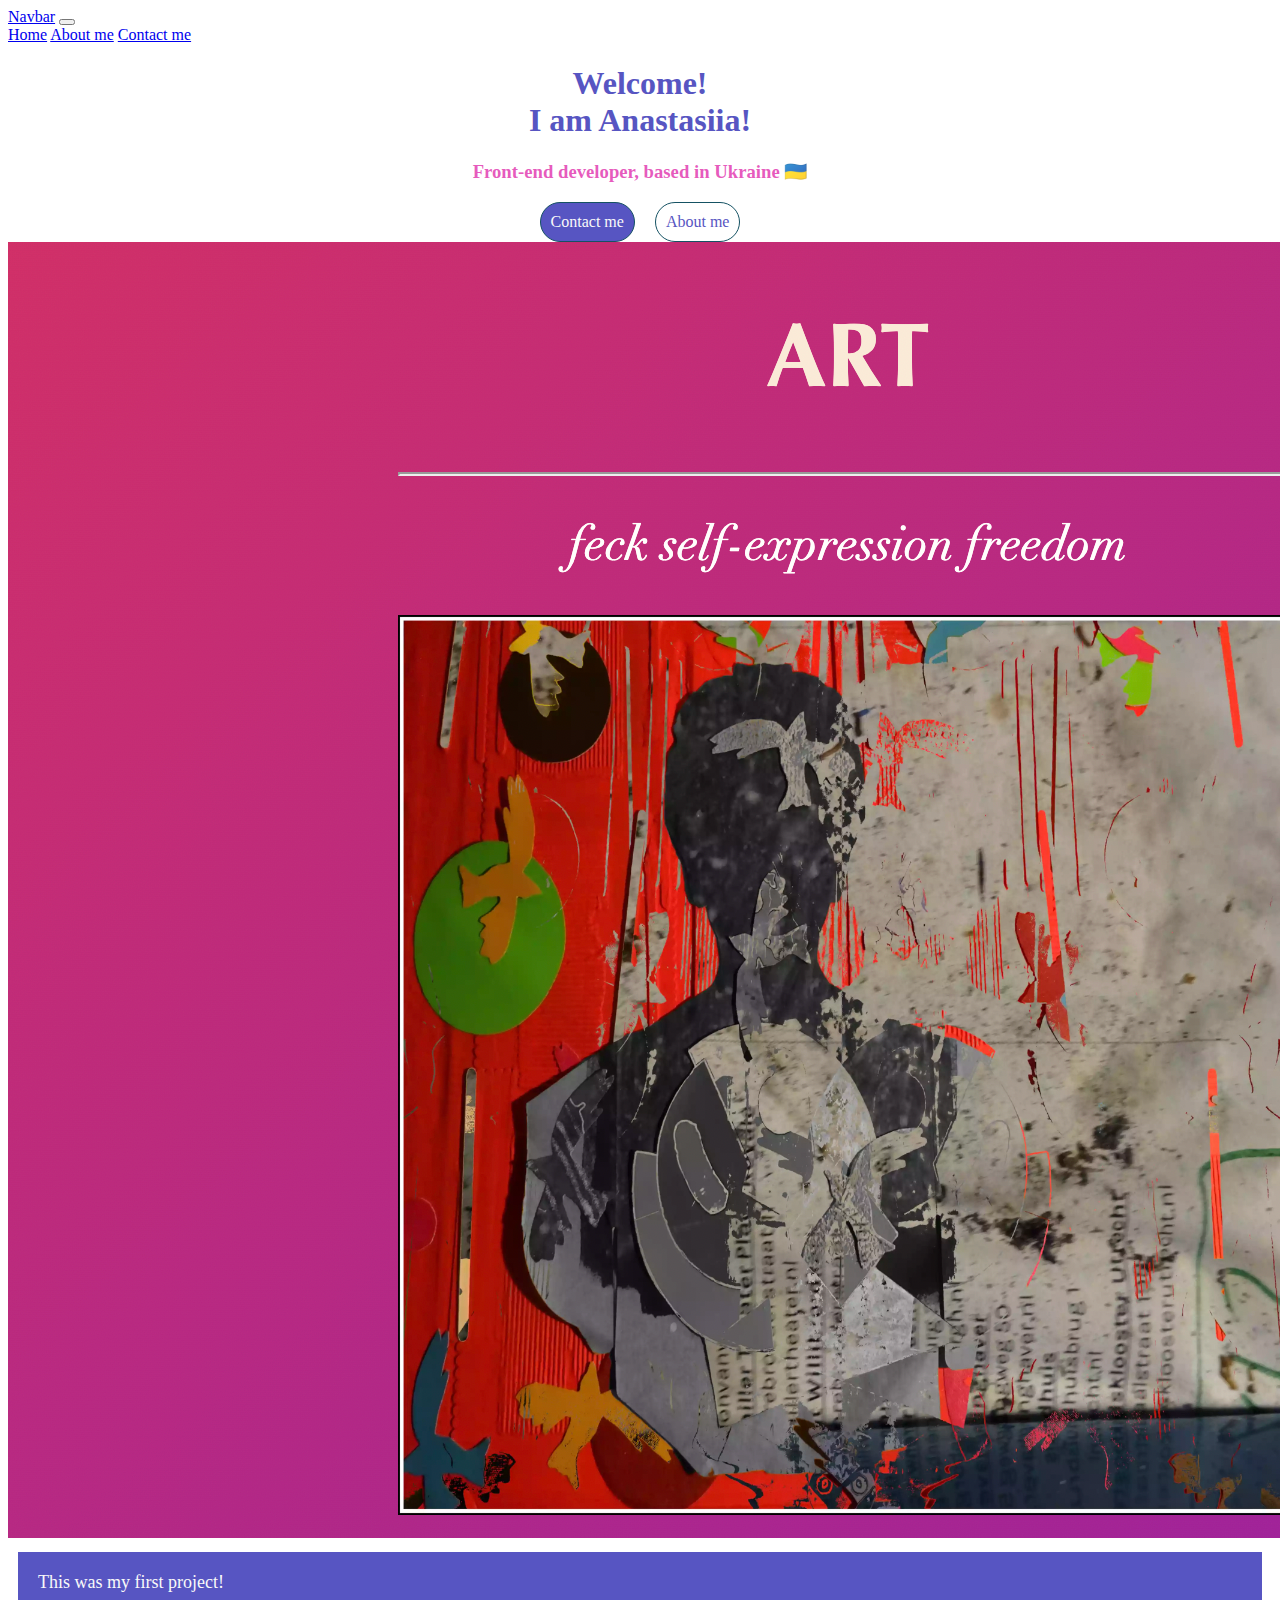
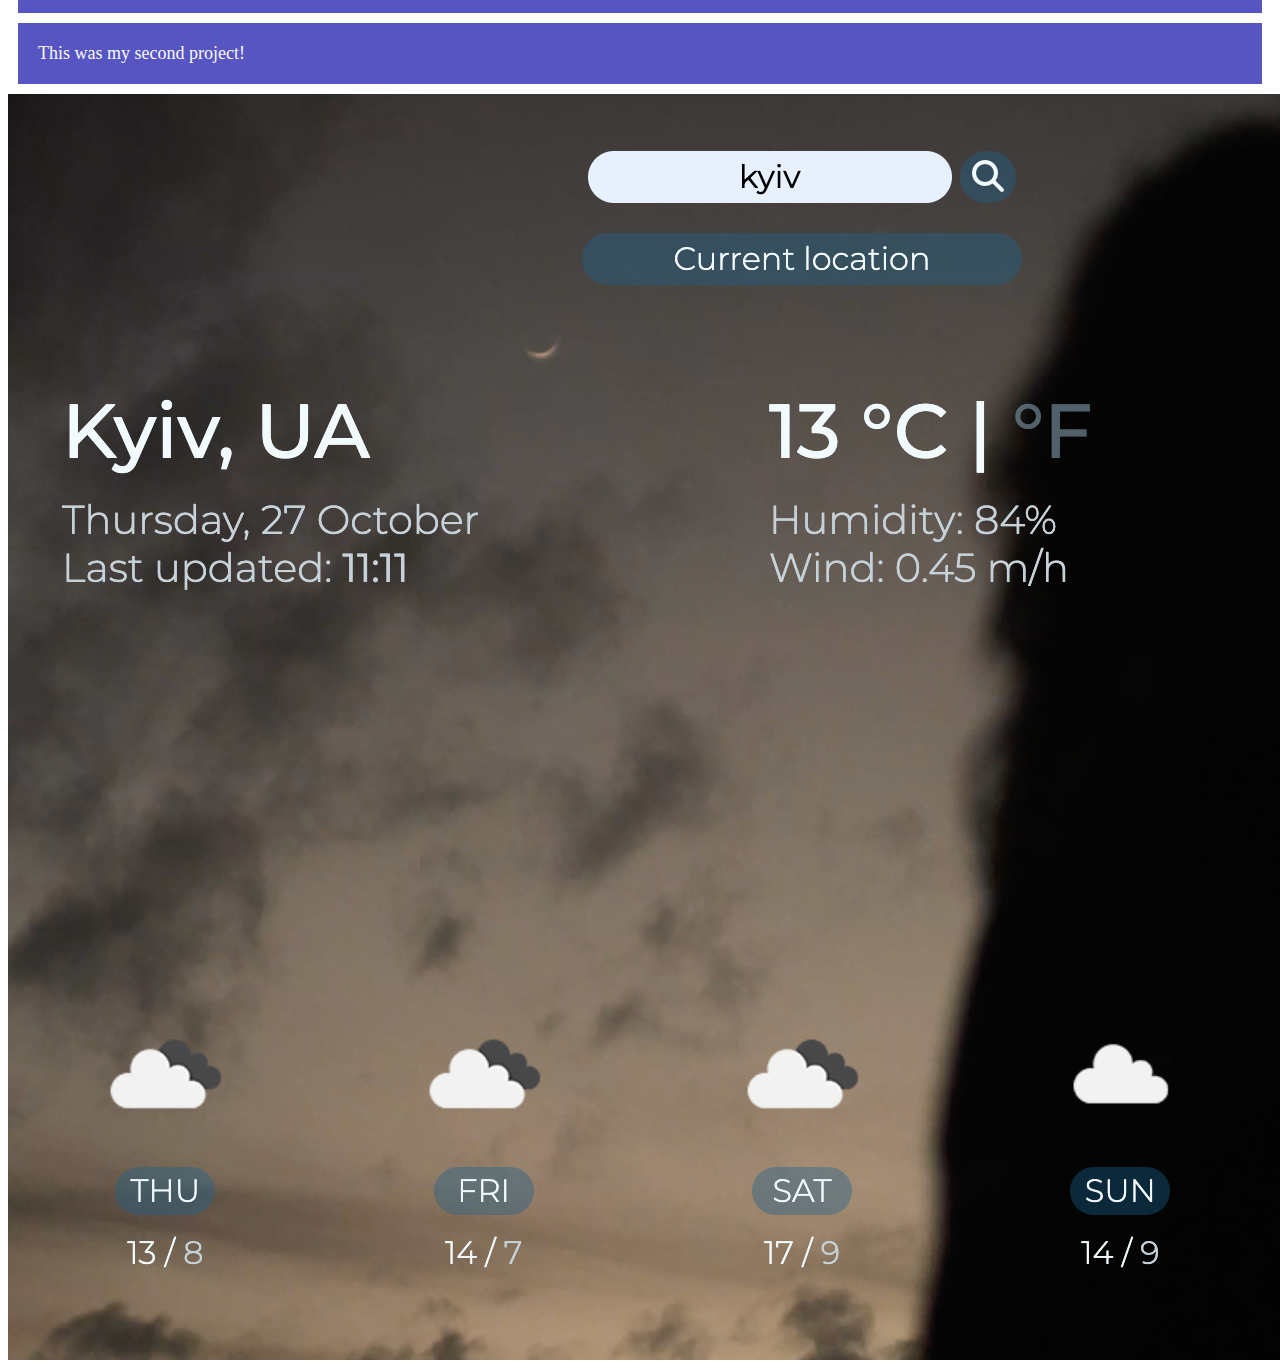
==== index.html @ df314cd1 "Initial commit" ====
<!DOCTYPE html>
<html lang="en">
  <head>
    <meta charset="UTF-8" />
    <meta name="viewport" content="width=device-width, initial-scale=1.0" />
    <meta http-equiv="X-UA-Compatible" content="ie=edge" />
    <link
      href="https://cdn.jsdelivr.net/npm/bootstrap@5.2.2/dist/css/bootstrap.min.css"
      rel="stylesheet"
      integrity="sha384-Zenh87qX5JnK2Jl0vWa8Ck2rdkQ2Bzep5IDxbcnCeuOxjzrPF/et3URy9Bv1WTRi"
      crossorigin="anonymous"
    />
    <script
      src="https://cdn.jsdelivr.net/npm/bootstrap@5.2.2/dist/js/bootstrap.bundle.min.js"
      integrity="sha384-OERcA2EqjJCMA+/3y+gxIOqMEjwtxJY7qPCqsdltbNJuaOe923+mo//f6V8Qbsw3"
      crossorigin="anonymous"
    ></script>
    <link rel="stylesheet" href="style.css" />
    <title>SheCodes</title>
  </head>
  <body>
    <div class="container">
      <nav class="navbar navbar-light bg-light">
        <div class="container-fluid">
          <a class="navbar-brand" href="#">Navbar</a>
          <button
            class="navbar-toggler"
            type="button"
            data-bs-toggle="collapse"
            data-bs-target="#navbarNavAltMarkup"
            aria-controls="navbarNavAltMarkup"
            aria-expanded="false"
            aria-label="Toggle navigation"
          >
            <span class="navbar-toggler-icon"></span>
          </button>
          <div class="collapse navbar-collapse" id="navbarNavAltMarkup">
            <div class="navbar-nav">
              <a class="nav-link active" aria-current="page" href="index.html"
                >Home</a
              >
              <a class="nav-link" href="about.html">About me</a>
              <a class="nav-link" href="about.html#contactInfo">Contact me</a>
            </div>
          </div>
        </div>
      </nav>
    </div>
    <h1>
      Welcome!
      <br />
      I am Anastasiia!
    </h1>
    <h3>
      Front-end developer, based in Ukraine 🇺🇦
    </h3>
    <div class="coderInformation row m-3 text-center">
      <div class="contact col-sm-2">
        <a id="contact" href="about.html#contactInfo">Contact me</a>
      </div>
      <div class="about col-sm-2 m-2">
        <a id="about" href="about.html">About me</a>
      </div>
    </div>
    <div class="row">
      <div class="d-flex justify-content-between">
        <div class="row">
          <div class="col">
            <img class="img-fluid p-2" src="images/art.png" alt="" />
          </div>
          <div class="col">
            <p>
              This was my first project!
            </p>
          </div>
        </div>
      </div>
      <div class="d-flex justify-content-between">
        <div class="row">
          <div class="col">
            <p>
              This was my second project!
            </p>
          </div>
          <div class="col">
            <img class="img-fluid p-2" src="images/weather.png" alt="" />
          </div>
        </div>
      </div>
    </div>
  </body>
</html>
---- style.css ----
:root {
  --primary-color: #5755c2;
  --second-color: #e02eabc9;
  --text-color-on-dark-background: #f9f9f9;
  --text-align: center;
}

h1,
.homepage {
  color: var(--primary-color);
  text-align: var(--text-align);
  text-decoration: none;
}

h3 {
  color: var(--second-color);
  text-align: var(--text-align);
}

.coderInformation {
  display: flex;
  justify-content: center;
}

.coderInformation div {
  border: 1px solid #155263;
  border-radius: 20px;
  padding: 10px;
  margin: 0 10px;
}

#contact {
  color: var(--text-color-on-dark-background);
  text-decoration: none;
}

.contact {
  background-color: var(--primary-color);
  transition: 0.3s ease-in-out;
}

#about {
  color: var(--primary-color);
  text-decoration: none;
}

.about {
  transition: 0.3s ease-in-out;
}

.contact:hover,
.about:hover {
  transform: scale(1.1, 1.1);
}

p {
  font-size: 18px;
  text-align: justify;
  margin: 10px;
  padding: 20px;
  background-color: var(--primary-color);
  color: var(--text-color-on-dark-background);
}
.email {
  text-decoration: none;
  color: var(--primary-color);
}

footer,
div.homepage {
  text-align: center;
}
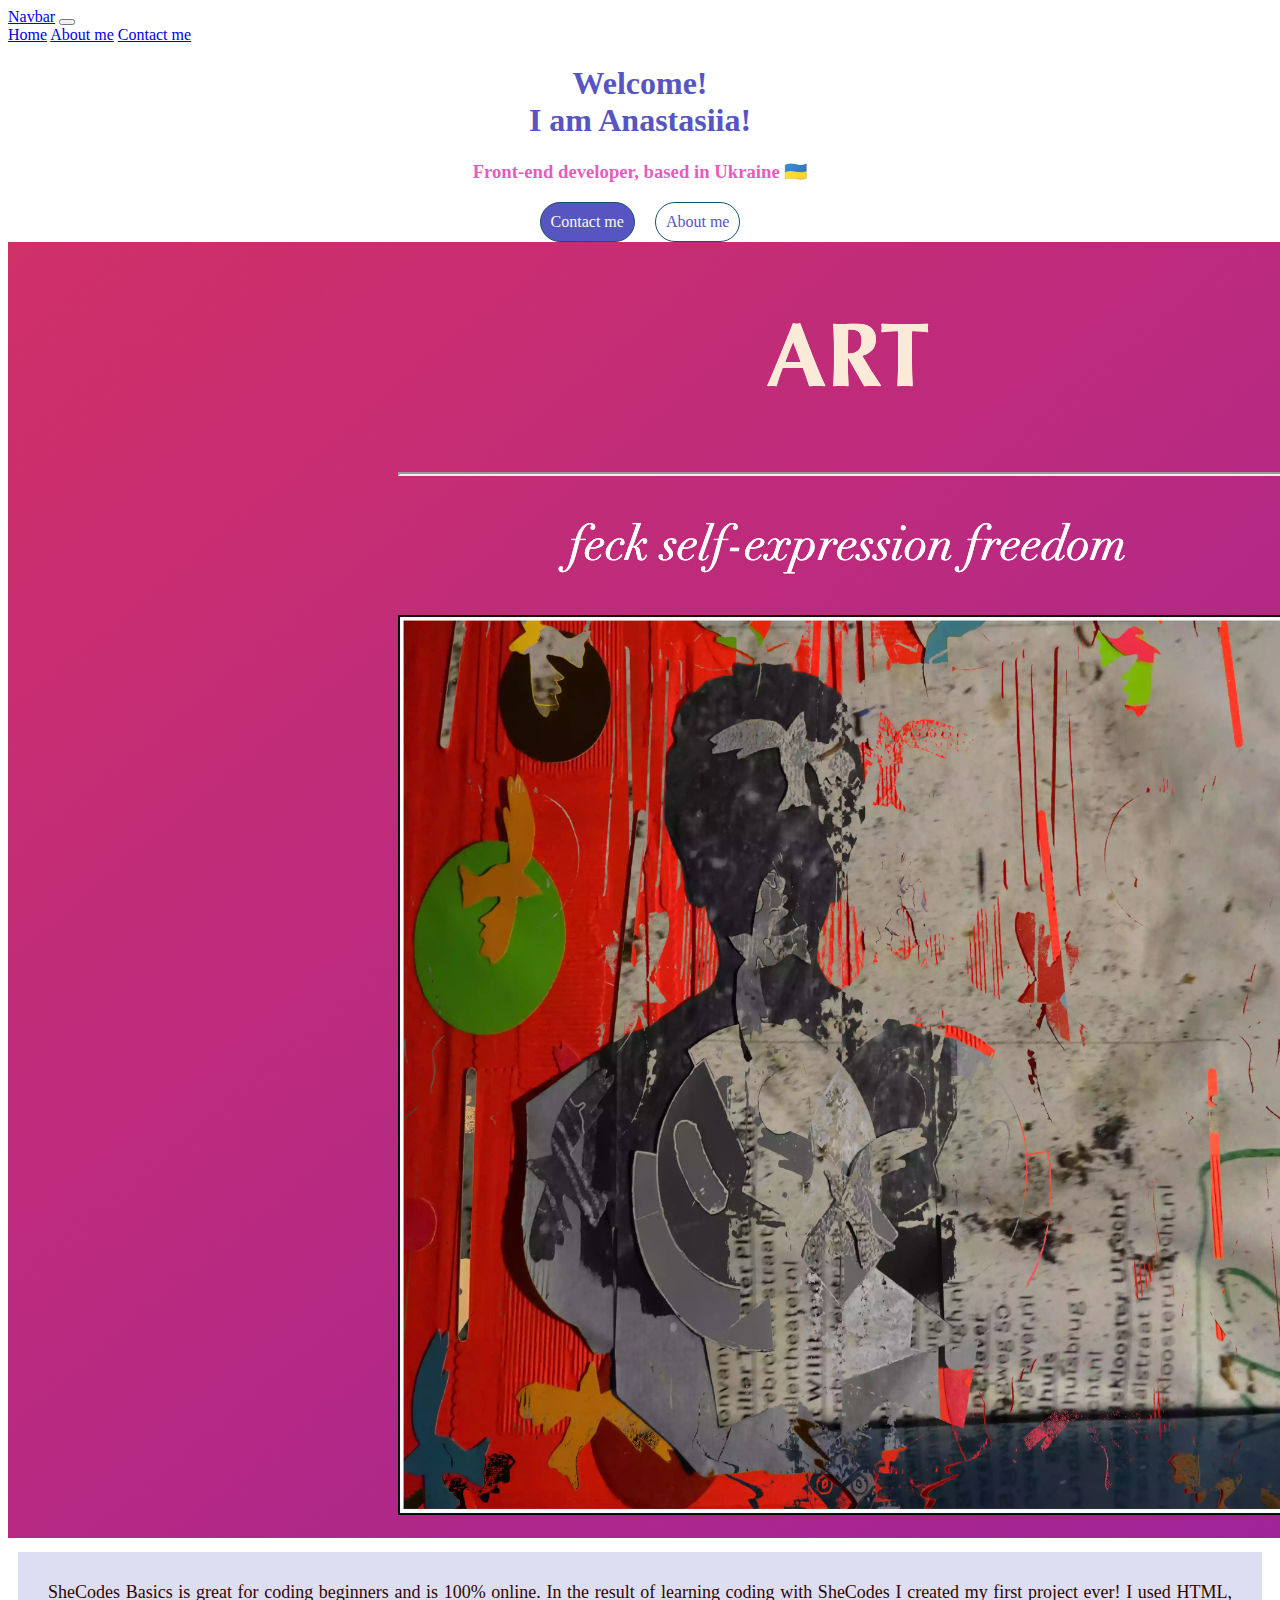
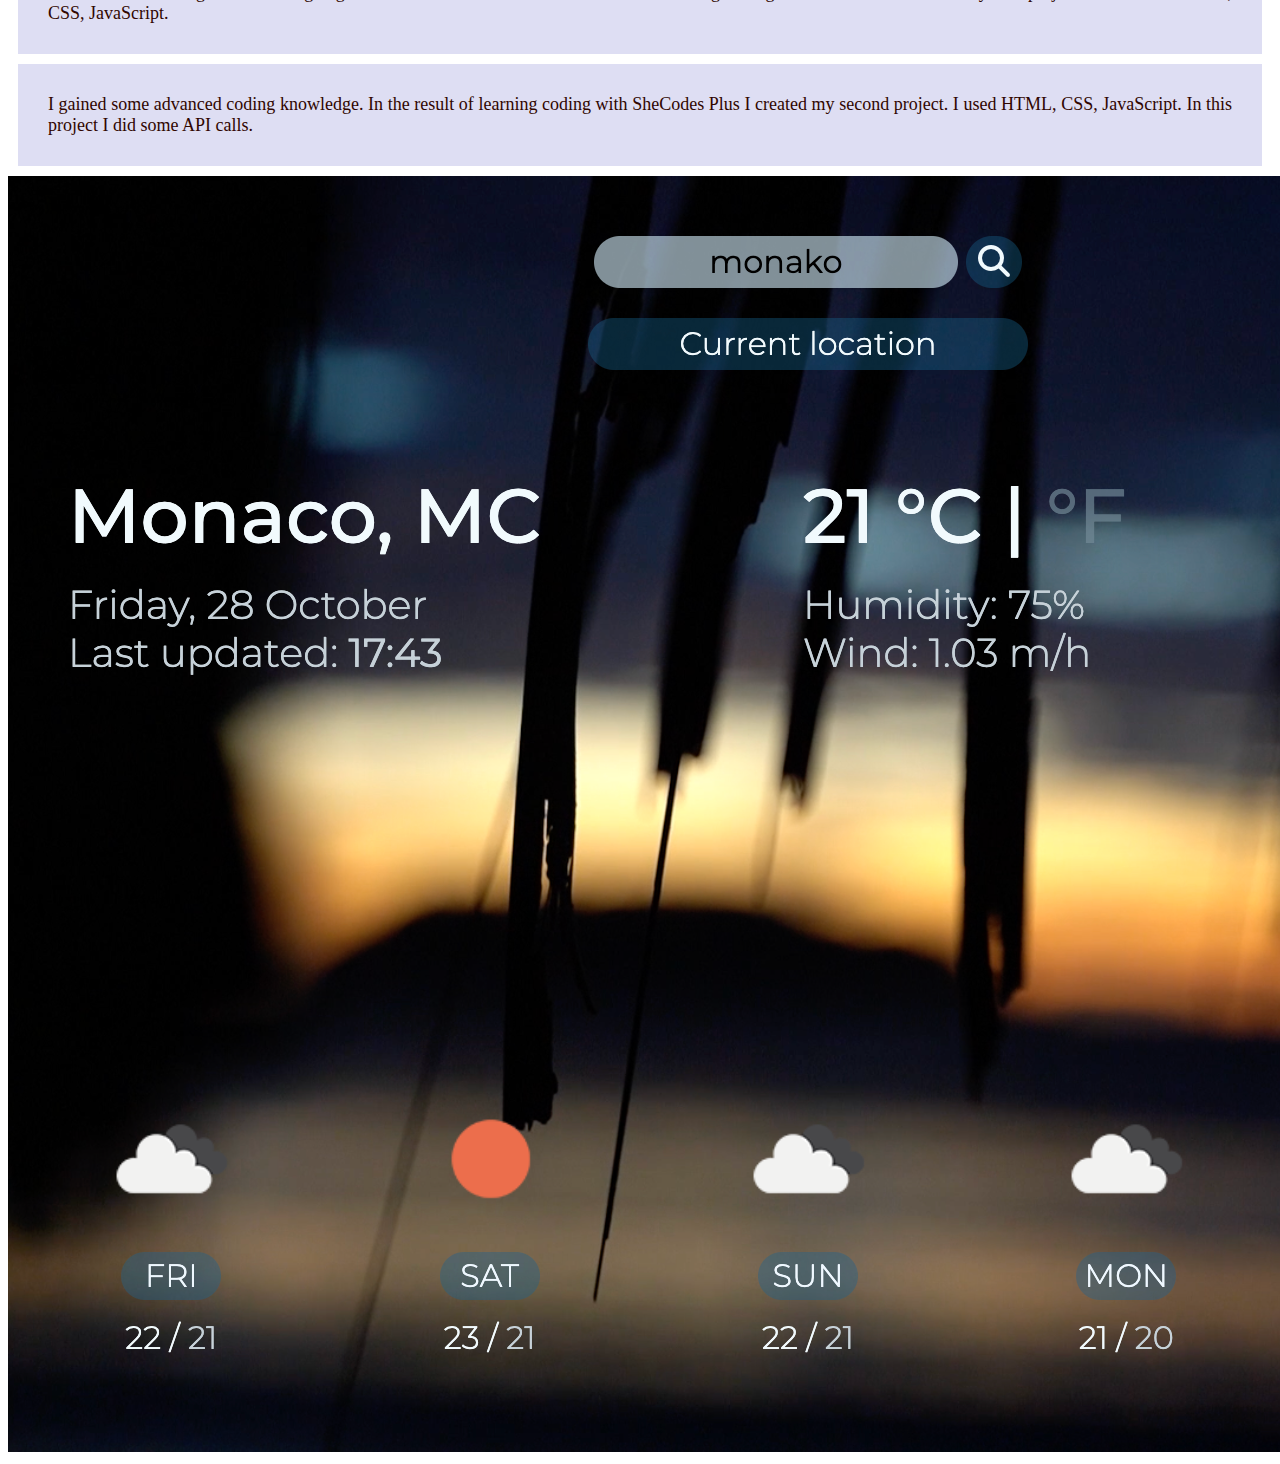
==== commit f23c6ccd: "Responsivresponsive designe" ====
--- a/index.html
+++ b/index.html
@@ -3,6 +3,10 @@
   <head>
     <meta charset="UTF-8" />
     <meta name="viewport" content="width=device-width, initial-scale=1.0" />
+    <meta
+      name="description"
+      content="Zhurakovka's homework of week 3, her owm portfolio"
+    />
     <meta http-equiv="X-UA-Compatible" content="ie=edge" />
     <link
       href="https://cdn.jsdelivr.net/npm/bootstrap@5.2.2/dist/css/bootstrap.min.css"
@@ -15,8 +19,8 @@
       integrity="sha384-OERcA2EqjJCMA+/3y+gxIOqMEjwtxJY7qPCqsdltbNJuaOe923+mo//f6V8Qbsw3"
       crossorigin="anonymous"
     ></script>
-    <link rel="stylesheet" href="style.css" />
-    <title>SheCodes</title>
+    <link rel="stylesheet" href="/style.css" />
+    <title>Homework of week 3 by Anastasiia Zhurakovska</title>
   </head>
   <body>
     <div class="container">
@@ -36,11 +40,22 @@
           </button>
           <div class="collapse navbar-collapse" id="navbarNavAltMarkup">
             <div class="navbar-nav">
-              <a class="nav-link active" aria-current="page" href="index.html"
+              <a
+                class="nav-link active"
+                aria-current="page"
+                href="/"
+                title="Homepage"
                 >Home</a
               >
-              <a class="nav-link" href="about.html">About me</a>
-              <a class="nav-link" href="about.html#contactInfo">Contact me</a>
+              <a class="nav-link" href="/about.html" title="About devepoler"
+                >About me</a
+              >
+              <a
+                class="nav-link"
+                href="/about.html#contactInfo"
+                title="Contact me"
+                >Contact me</a
+              >
             </div>
           </div>
         </div>
@@ -51,39 +66,51 @@
       <br />
       I am Anastasiia!
     </h1>
-    <h3>
-      Front-end developer, based in Ukraine 🇺🇦
-    </h3>
+    <h3>Front-end developer, based in Ukraine 🇺🇦</h3>
     <div class="coderInformation row m-3 text-center">
-      <div class="contact col-sm-2">
-        <a id="contact" href="about.html#contactInfo">Contact me</a>
+      <div class="contact col-md-2 m-2">
+        <a id="contact" href="/about.html#contactInfo" title="Contact me"
+          >Contact me</a
+        >
       </div>
-      <div class="about col-sm-2 m-2">
-        <a id="about" href="about.html">About me</a>
+      <div class="about col-md-2 m-2">
+        <a id="about" href="/about.html" title="About devepoler">About me</a>
       </div>
     </div>
     <div class="row">
       <div class="d-flex justify-content-between">
         <div class="row">
           <div class="col">
-            <img class="img-fluid p-2" src="images/art.png" alt="" />
+            <img
+              class="img-fluid p-2 d-none d-md-block"
+              src="/images/art.png"
+              alt="Screenshot of first project"
+            />
           </div>
-          <div class="col">
+          <div class="col-md">
             <p>
-              This was my first project!
+              SheCodes Basics is great for coding beginners and is 100% online.
+              In the result of learning coding with SheCodes I created my first
+              project ever! I used HTML, CSS, JavaScript.
             </p>
           </div>
         </div>
       </div>
       <div class="d-flex justify-content-between">
         <div class="row">
-          <div class="col">
+          <div class="col-md">
             <p>
-              This was my second project!
+              I gained some advanced coding knowledge. In the result of learning
+              coding with SheCodes Plus I created my second project. I used
+              HTML, CSS, JavaScript. In this project I did some API calls.
             </p>
           </div>
           <div class="col">
-            <img class="img-fluid p-2" src="images/weather.png" alt="" />
+            <img
+              class="img-fluid p-2 d-none d-md-block"
+              src="/images/weather.png"
+              alt="Screenshot of second project"
+            />
           </div>
         </div>
       </div>
--- a/style.css
+++ b/style.css
@@ -58,8 +58,7 @@
   text-align: justify;
   margin: 10px;
   padding: 20px;
-  background-color: var(--primary-color);
-  color: var(--text-color-on-dark-background);
+  color: #300600;
 }
 .email {
   text-decoration: none;
@@ -70,3 +69,10 @@
 div.homepage {
   text-align: center;
 }
+
+.col-md {
+  display: flex;
+  align-items: center;
+  background-color: #9998da52;
+  margin: 10px;
+}
